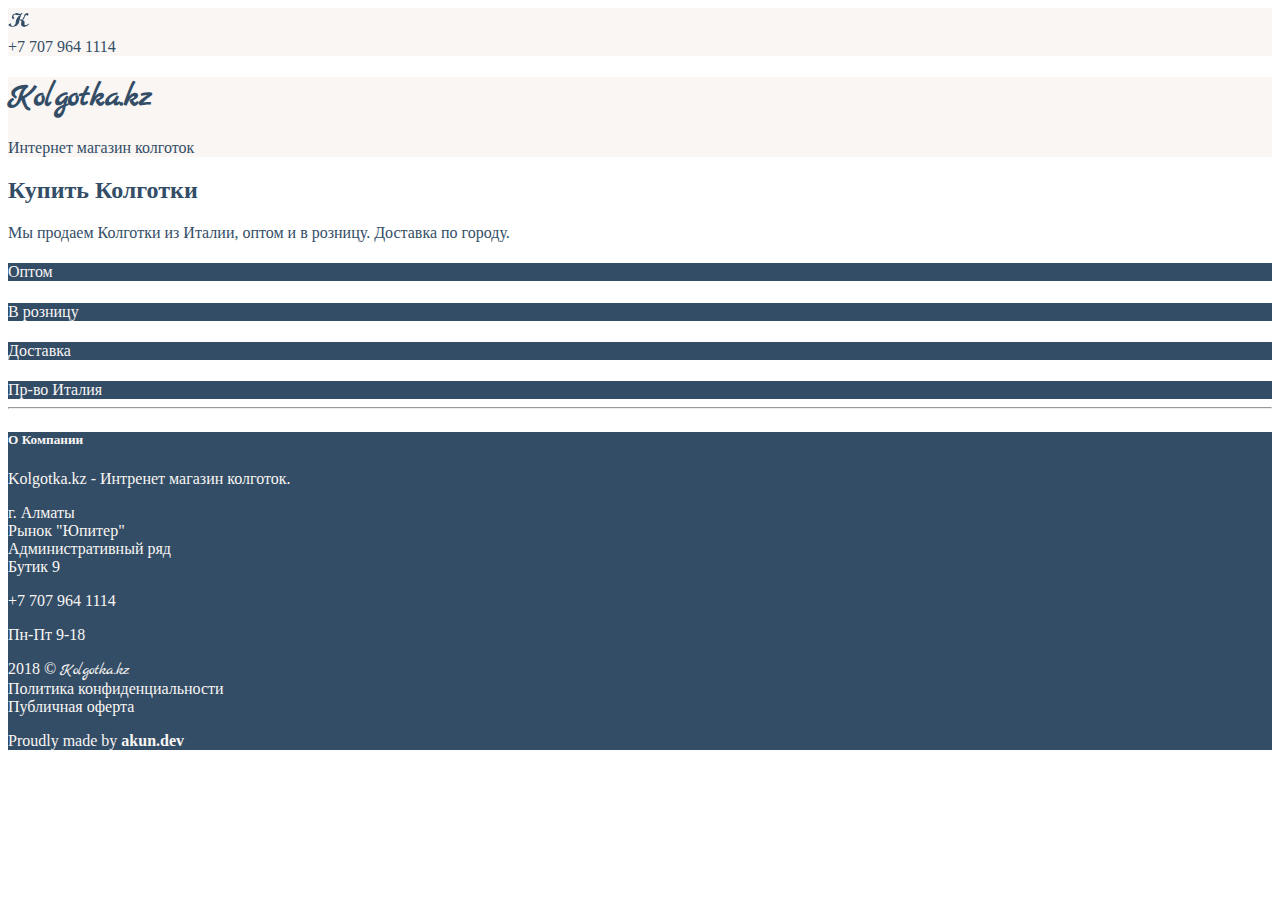
==== index.html @ baa099de "webpage added" ====
<!DOCTYPE html>
<html lang="ru">
    <head>
        <!-- Required meta tags -->
        <meta charset="utf-8">
        <meta name="viewport" content="width=device-width, initial-scale=1, shrink-to-fit=no" />
        <meta name="abstract" content="Колготки Levante, в лучших традициях Итальянского стиля и качества. Купить в интернет – магазине Kolgotka.kz. Доставка. Возврат. Гарантия. Алматы, Казахстан." />
        <meta name="description" content="Интернет – магазин Итальянских коглоток в Казахстане, Алматы. Капроновые, классические колготки для женщин, большой выбор цветов и размеров. Доставка на дом, в офис и точки самовывоза. Возврат. Гарантия качества. Продажи оптом и в розницу. Колготки Levante. " />
        <meta name="keywords" content="Капроновые колготки, классические колготки, женские колготки, иатльянские колготки, купить алматы колготки, купить колготки казахстан, купить levante, купить леванте колгитки, официально, дешево, со скидкой, доставка на дом, доставка в офис, срочно купить, оптом" />
        <meta name="robots" content="all" />

        <title>Колготки из Италии | Интернет магазин | Kolgotka.kz</title>


        <!-- Favicon -->
        <link rel="apple-touch-icon" sizes="180x180" href="/static/images/favicon/apple-touch-icon.png">
        <link rel="icon" type="image/png" sizes="32x32" href="/static/images/favicon/favicon-32x32.png">
        <link rel="icon" type="image/png" sizes="16x16" href="/static/images/favicon/favicon-16x16.png">
        <link rel="manifest" href="/static/images/favicon/site.webmanifest">
        <link rel="mask-icon" href="/static/images/favicon/safari-pinned-tab.svg" color="#334d66">
        <link rel="shortcut icon" href="/static/images/favicon/favicon.ico">
        <meta name="msapplication-TileColor" content="#f9f6f4">
        <meta name="msapplication-config" content="/static/images/favicon/browserconfig.xml">
        <meta name="theme-color" content="#f9f6f4">

        <!-- Facebook open text -->
        <meta property="og:image" content="/static/images/fb/og-image.jpg">
        <meta property="og:image:height" content="1106">
        <meta property="og:image:width" content="2113">
        <meta property="og:url" content="www.kolgotka.kz">
        <meta property="og:title" content="Интернет &ndash; магазин Итальянских коглоток">
        <meta property="og:description" content="Колготки Levante, в лучших традициях Итальянского стиля и качества. Купить в интернет &ndash; магазине Kolgotka.kz. Доставка. Возврат. Гарантия. Алматы, Казахстан.">
    </head>
    <body>
        <!-- -->
        <nav class="bg-dotted-red sticky-top">
            <div class="container navbar navbar-expand-lg navbar-light">
                <div class="san nav-item">
                    <a class="nav-link" href="/index.html"><img src="/static/images/logo.png" alt="Kolgotka.kz" class="logo"></a>
                </div>


                <div class="nav-item">
                    <a class="nav-link" href="tel:+77079641114"><i class="fas fa-phone-square"></i> +7 707 964 1114</a>
                </div>
            </div>
        </nav>
        <!-- -->

        <!-- -->
        <main class="">
            <section id="intro" class="bg-dotted-red py-1">
                <div class="container jumbotron text-center">
                    <h1 class="display-4 san">Kolgotka.kz</h1>
                    <p>Интернет магазин колготок</p>
                </div>
            </section>

            <section id="product-list" class="my-3">
                <div class="container">
                    <h2 class="display-5">Купить Колготки</h2>
                    <p>Мы продаем Колготки из Италии, оптом и в розницу. Доставка по городу.</p>
                    <div class="row">

                        <div class="col-md-3">
                          <div>
                            <div class="card mb-3 text-center text-whsm bg-black">
                              <div class="card-body">
                                <div>
                                  <h1 class="display-4"><i class="fas fa-dolly"></i></h1>
                                </div>
                                Оптом
                              </div>
                            </div>
                          </div>
                        </div>

                        <div class="col-md-3">
                          <div>
                            <div class="card mb-3 text-center text-whsm bg-black">
                              <div class="card-body">
                                <div>
                                  <h1 class="display-4"><i class="fas fa-clone"></i></h1>
                                </div>
                                В розницу
                              </div>
                            </div>
                          </div>
                        </div>

                        <div class="col-md-3">
                          <div>
                            <div class="card mb-3 text-center text-whsm bg-black">
                              <div class="card-body">
                                <div>
                                  <h1 class="display-4"><i class="fas fa-shipping-fast"></i></h1>
                                </div>
                                Доставка
                              </div>
                            </div>
                          </div>
                        </div>

                        <div class="col-md-3">
                      <div>
                        <div class="card mb-3 text-center text-whsm bg-black">
                          <div class="card-body">
                            <div>
                              <h1 class="display-4"><i class="fas fa-italic"></i></h1>
                            </div>
                            Пр-во Италия
                          </div>
                        </div>
                      </div>
                    </div>

                    </div>
                    <hr/>
                </div>
            </section>
        </main>
        <!-- -->

        <!-- -->
        <footer class="small bg-black">
            <div class="container">
                <div class="row py-4">
                    <div class="col-md-4">
                        <h5>О Компании</h5>
                        <p>Kolgotka.kz - Интренет магазин колготок.</p>
                        <p><i class="fas fa-map-marker-alt"></i> г. Алматы<br/>
                              Рынок "Юпитер"<br/>
                              Административный ряд<br/>
                              Бутик 9</p>
                        <p><a href="tel:+77079641114"><i class="fas fa-phone-square"></i> +7 707 964 1114</a></p>
                        <p><i class="fas fa-clock"></i> Пн-Пт 9-18</p>
                    </div>
                </div>

                <div class="row">
                    <div class="nav-item"><a href="/index.html" class="nav-link">2018 © <span class="san">Kolgotka.kz</span></a></div>
                    <div class="nav-item"><a href="#" class="nav-link">Политика конфиденциальности</a></div>
                    <div class="nav-item"><a href="#" class="nav-link">Публичная оферта</a></div>
                    
                </div>
                <p class=""><a href="https://akun.dev" class="">Proudly made by <strong>akun.dev</strong></a></p>
                <a class="text-whsm" href="#"><div class="btn btn-block"><i class="fas fa-chevron-up py-3"></i></div></a>

            </div>
        </footer>
        <!-- -->
        
        <link rel="stylesheet" href="https://use.fontawesome.com/releases/v5.5.0/css/all.css" integrity="sha384-B4dIYHKNBt8Bc12p+WXckhzcICo0wtJAoU8YZTY5qE0Id1GSseTk6S+L3BlXeVIU" crossorigin="anonymous">
        <link rel="stylesheet" href="https://stackpath.bootstrapcdn.com/bootstrap/4.1.3/css/bootstrap.min.css" integrity="sha384-MCw98/SFnGE8fJT3GXwEOngsV7Zt27NXFoaoApmYm81iuXoPkFOJwJ8ERdknLPMO" crossorigin="anonymous">
        <link rel="stylesheet" href="/static/css/style.css">

        <link href="https://fonts.googleapis.com/css?family=Marck+Script&amp;subset=cyrillic" rel="stylesheet">

        <!-- Global site tag (gtag.js) - Google Analytics -->
        <script async src="https://www.googletagmanager.com/gtag/js?id=UA-133372595-1"></script>
        <script>
          window.dataLayer = window.dataLayer || [];
          function gtag(){dataLayer.push(arguments);}
          gtag('js', new Date());

          gtag('config', 'UA-133372595-1');
        </script>


        <!-- Optional JavaScript -->
        <!-- jQuery first, then Popper.js, then Bootstrap JS -->
        <script src="https://code.jquery.com/jquery-3.3.1.slim.min.js" integrity="sha384-q8i/X+965DzO0rT7abK41JStQIAqVgRVzpbzo5smXKp4YfRvH+8abtTE1Pi6jizo" crossorigin="anonymous"></script>
        <script src="https://cdnjs.cloudflare.com/ajax/libs/popper.js/1.14.3/umd/popper.min.js" integrity="sha384-ZMP7rVo3mIykV+2+9J3UJ46jBk0WLaUAdn689aCwoqbBJiSnjAK/l8WvCWPIPm49" crossorigin="anonymous"></script>
        <script src="https://stackpath.bootstrapcdn.com/bootstrap/4.1.3/js/bootstrap.min.js" integrity="sha384-ChfqqxuZUCnJSK3+MXmPNIyE6ZbWh2IMqE241rYiqJxyMiZ6OW/JmZQ5stwEULTy" crossorigin="anonymous"></script>
    </body>
</html>
---- static/css/style.css ----
html, body, a, a:hover {
        color: #334d66;
    }
    footer, footer a, footer a:hover {
        color: #f9f6f4;
    }

    .jumbotron {
        background-color: transparent;
    }
    .san {
        font-family: 'Marck Script', cursive;
    }

    .card-body a:hover, a {
        text-decoration: none;
    }
    .card:hover, {
        box-shadow: 0 .125rem .25rem rgba(0,0,0,.075);
    }
    .product-color-item {
        height: 20px;
        width: 20px;
        margin: 1px;
    }

    /* Color selection */
    /* white smoke *-whsm */
    .bg-whsm {
        background-color: #f9f6f4;
    }
    .text-whsm {
        color: #f9f6f4;
    }

    /* black *-black */
    .bg-black {
        background-color: #334d66;
    }
    .text-black {
        color: #334d66;
    }
    .border-black {
        border: 1px solid #fd6d53;
    }

    /* red *-red */
     .bg-red {
        background-color: #fd6d53;
    }
    .text-red {
        color: #fd6d53;
    }
    .bg-dotted-red {
        background: #f9f6f4;
        background-image:
            radial-gradient(#fd6d53 3%, transparent 0),
            radial-gradient(#fd6d53 3%, transparent 0);
        background-size: 30px 30px;
        background-position: 0 0, 15px 15px;
    }
    .border-red {
        border: 1px solid #fd6d53;
    }

    /* white blue *-whbl */
    .bg-blsm {
        background-color: #f4f9f9;
    }
    .text-blsm {
        color: #f4f9f9;
    }
    /* END Color selection */

    img.logo {
        height: 1.5rem;
    }
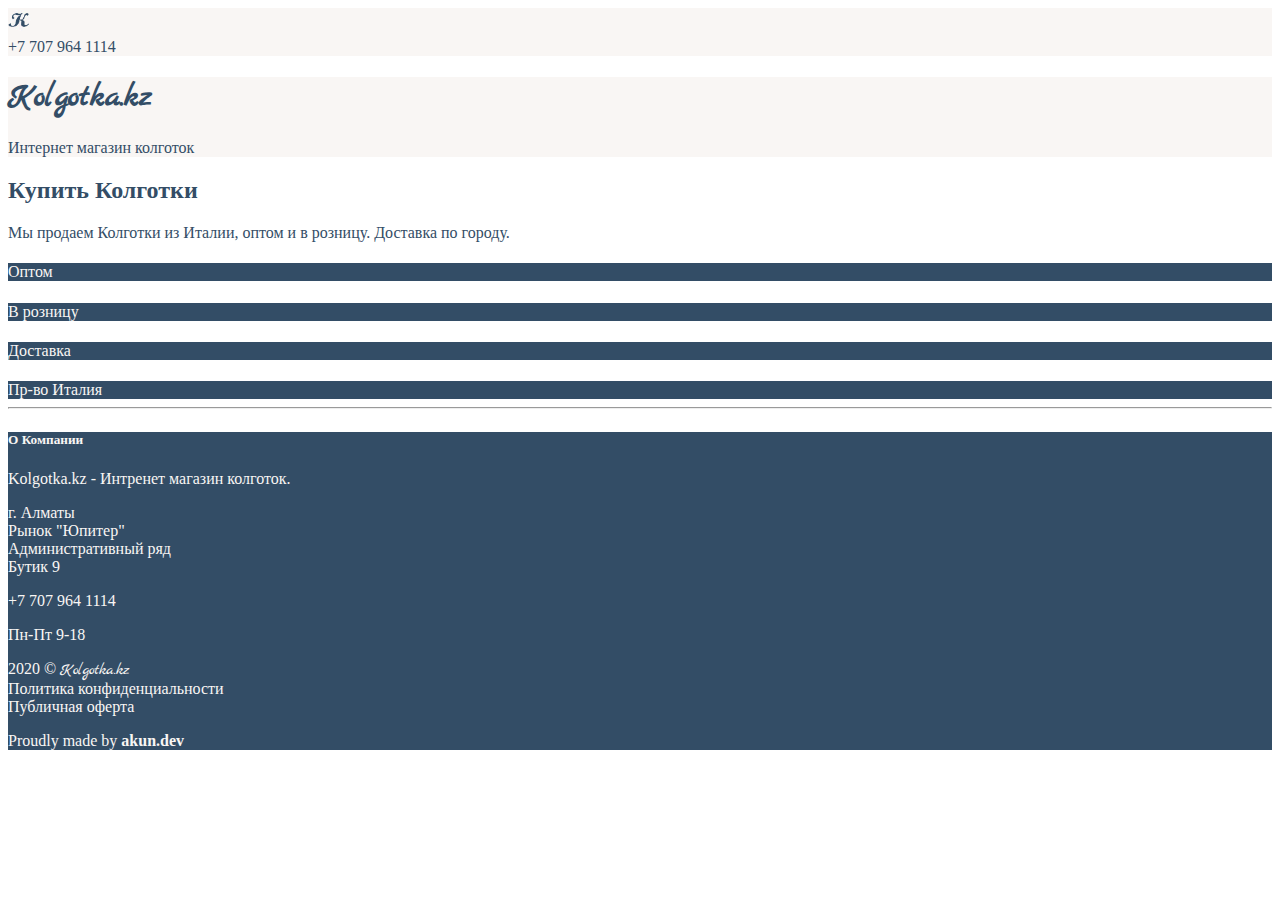
==== commit 72d68ecf: "webpage added" ====
--- a/index.html
+++ b/index.html
@@ -36,7 +36,7 @@
         <nav class="bg-dotted-red sticky-top">
             <div class="container navbar navbar-expand-lg navbar-light">
                 <div class="san nav-item">
-                    <a class="nav-link" href="/index.html"><img src="/static/images/logo.png" alt="Kolgotka.kz" class="logo"></a>
+                    <a class="nav-link" href="/"><img src="/static/images/logo.png" alt="Kolgotka.kz" class="logo"></a>
                 </div>
 
 
@@ -138,7 +138,7 @@
                 </div>
 
                 <div class="row">
-                    <div class="nav-item"><a href="/index.html" class="nav-link">2018 © <span class="san">Kolgotka.kz</span></a></div>
+                    <div class="nav-item"><a href="/" class="nav-link">2020 © <span class="san">Kolgotka.kz</span></a></div>
                     <div class="nav-item"><a href="#" class="nav-link">Политика конфиденциальности</a></div>
                     <div class="nav-item"><a href="#" class="nav-link">Публичная оферта</a></div>
                     
